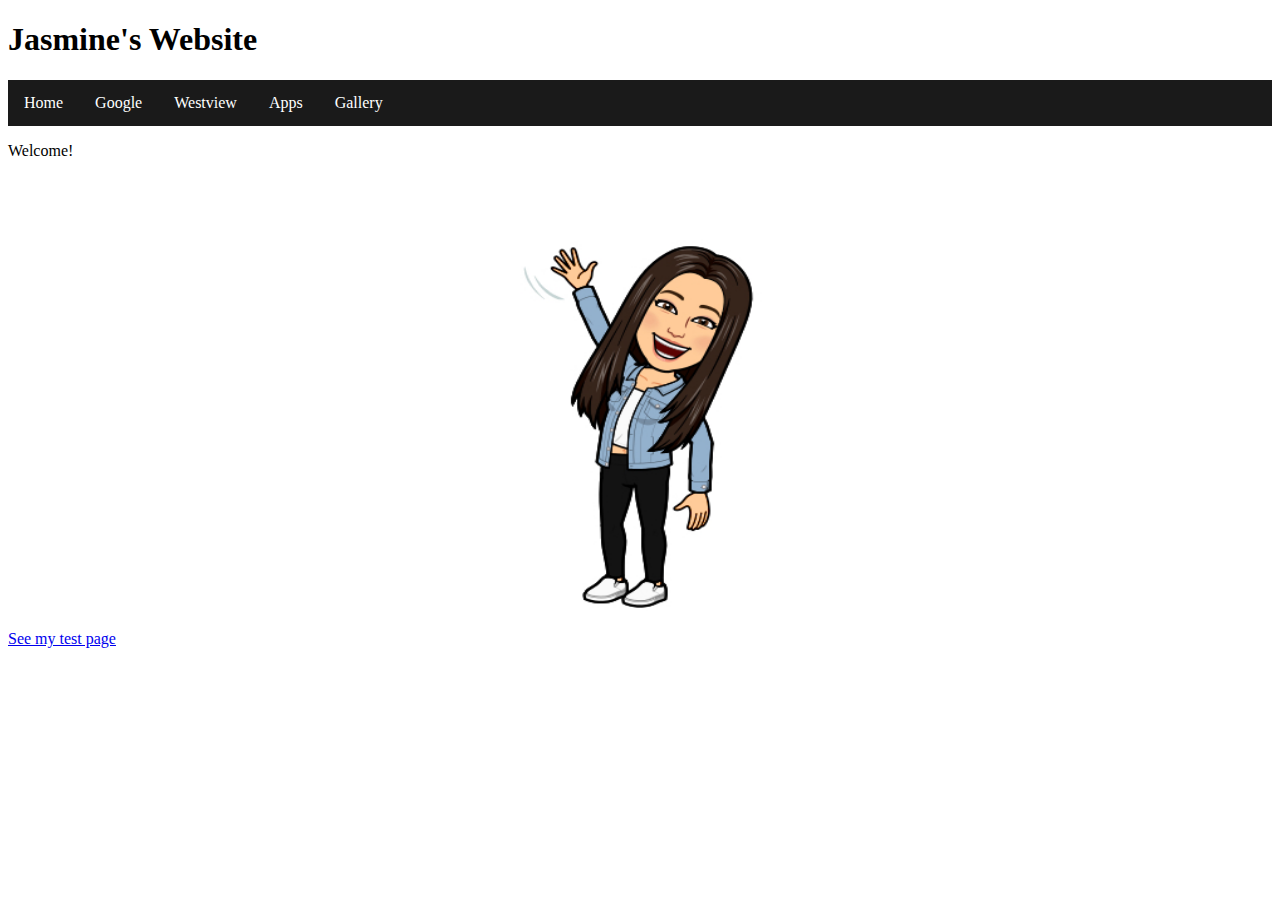
==== index.html @ 7c9a6c75 "Update index.html" ====
<!DOCTYPE html>
<html lang="en">

<style>
  ul {
  list-style-type: none;
  margin: 0;
  padding: 0;
  width: 100%
  left: 0;
  overflow: hidden;
  background-color:#1a1a1a;
}

li {
  float: left;
}

li a {
  display: block;
  color: white;
  text-align: center;
  padding: 14px 16px;
  text-decoration: none;
}

/* Change the link color to #111 (black) on hover */
li a:hover {
  background-color: #000;
}
 

 </style>
  <title> TAB Jasmine's Website</title>
</head>
 

</body>
  
  <div class="stuck"> 
    <h1> Jasmine's Website</h1>
  </div>
        

 
 
    <ul>
     <li><a href="index.html">Home</a></li>
     <li><a href="https://www.google.com">Google</a></li>
     <li><a href="https://www.powayusd.com/en-US/Schools/HS/WVHS/HOME">Westview</a></li>
     <li><a href="Apps.html">Apps</a></li>
      <li><a href="Gallery.html">Gallery</a></li>
   </ul>

 <div class="abs">
    <p> Welcome! </p>

  </div>

     <center>
     <img src= "IMG_6BF88DEDEA3D-1.jpeg" width="500" height="450">
     </center>


 
  <a href= "test.html" > See my test page </a>
     </p>
  </body>

</html>
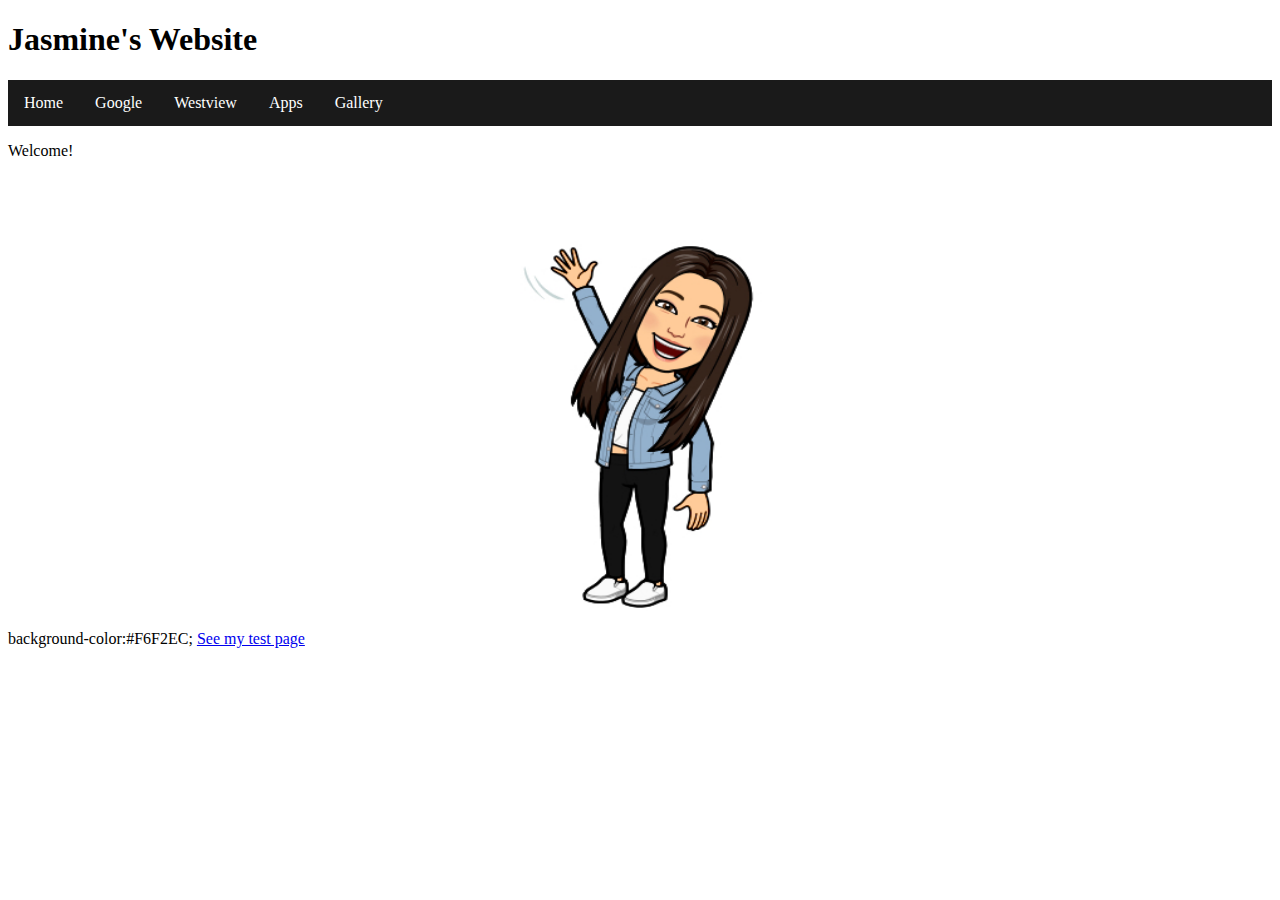
==== commit 29ca8840: "Update index.html" ====
--- a/index.html
+++ b/index.html
@@ -60,6 +60,7 @@
      <center>
      <img src= "IMG_6BF88DEDEA3D-1.jpeg" width="500" height="450">
      </center>
+background-color:#F6F2EC;
 
 
  
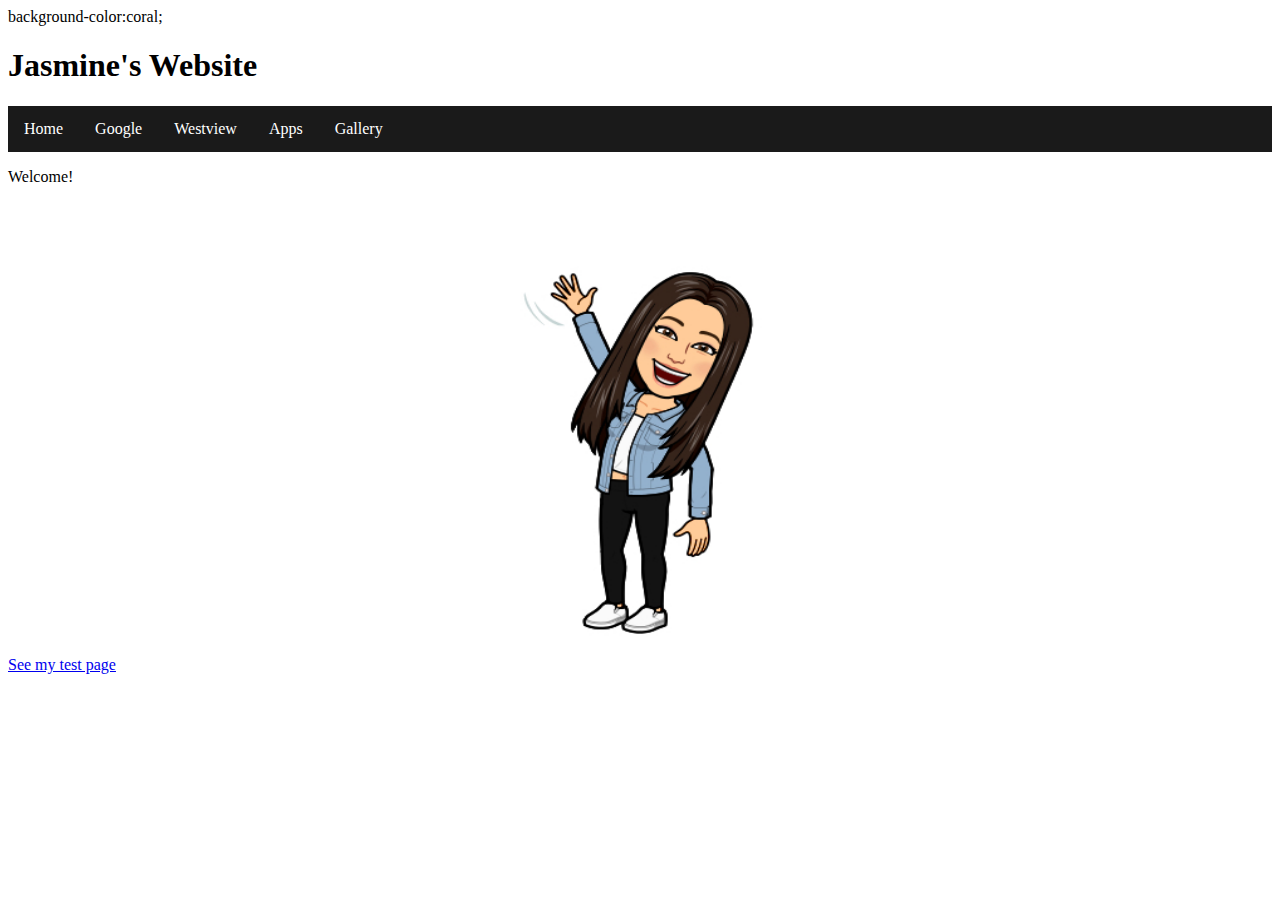
==== commit 1d77c826: "Update index.html" ====
--- a/index.html
+++ b/index.html
@@ -36,6 +36,7 @@
  
 
 </body>
+background-color:coral;  
   
   <div class="stuck"> 
     <h1> Jasmine's Website</h1>
@@ -60,7 +61,7 @@
      <center>
      <img src= "IMG_6BF88DEDEA3D-1.jpeg" width="500" height="450">
      </center>
-background-color:#F6F2EC;
+
 
 
  
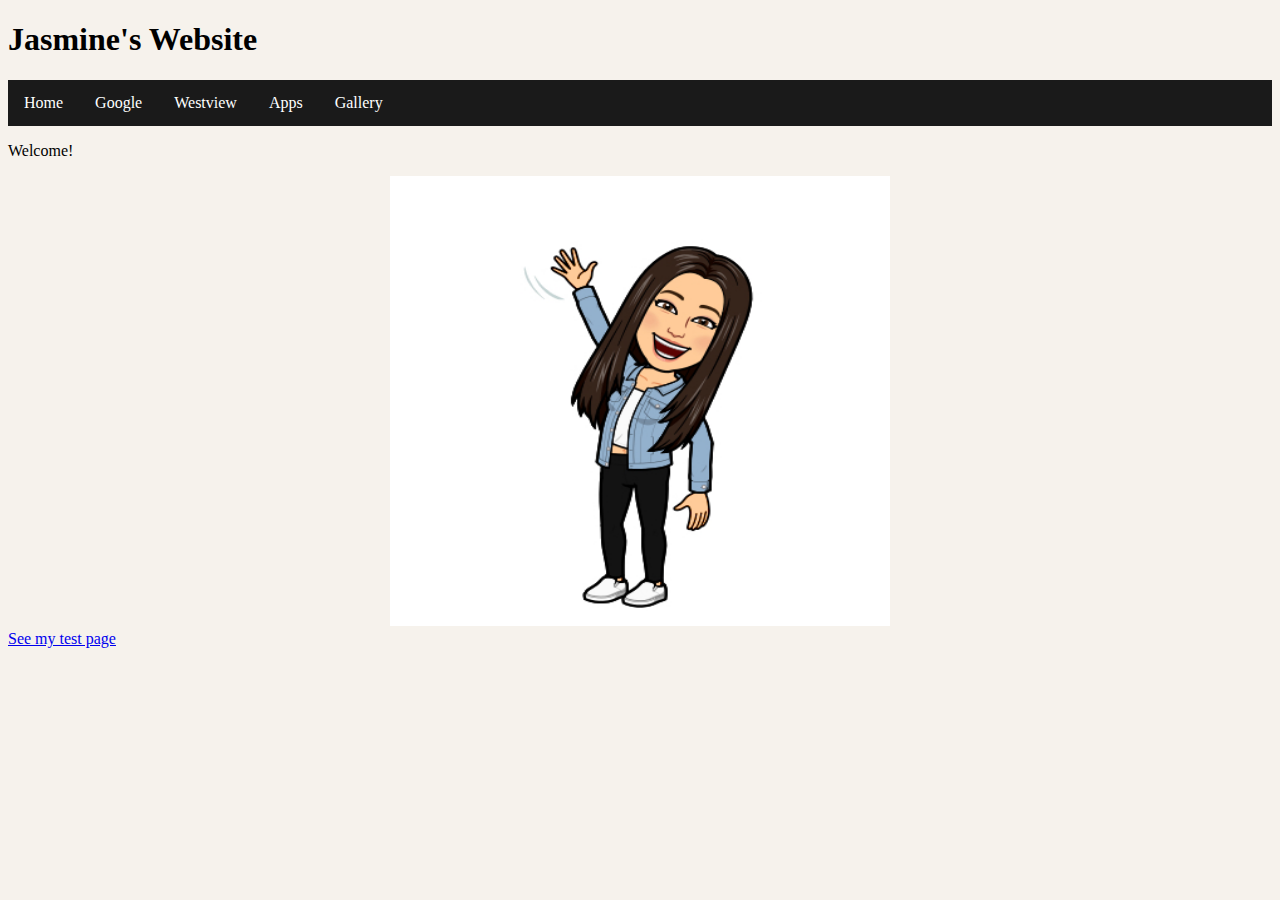
==== commit ffadf149: "Update index.html" ====
--- a/index.html
+++ b/index.html
@@ -2,6 +2,10 @@
 <html lang="en">
 
 <style>
+  body {
+    background-color: #F6F2EC
+  }
+  
   ul {
   list-style-type: none;
   margin: 0;
@@ -36,7 +40,7 @@
  
 
 </body>
-background-color:coral;  
+
   
   <div class="stuck"> 
     <h1> Jasmine's Website</h1>
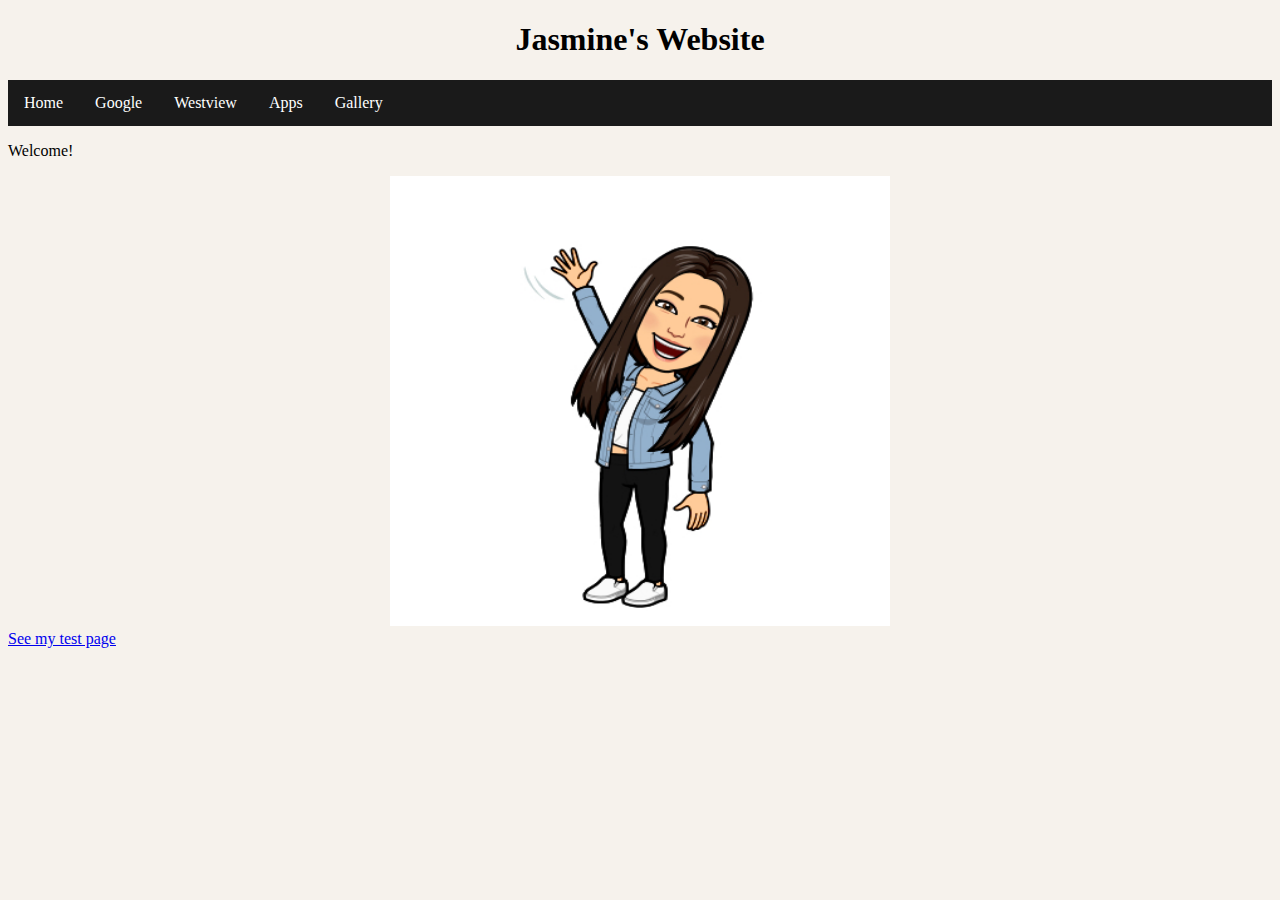
==== commit 68058dd0: "Update index.html" ====
--- a/index.html
+++ b/index.html
@@ -3,8 +3,11 @@
 
 <style>
   body {
-    background-color: #F6F2EC
-  }
+  background-color: #F6F2EC;
+}
+  h1 {
+    text-align: center;
+}
   
   ul {
   list-style-type: none;
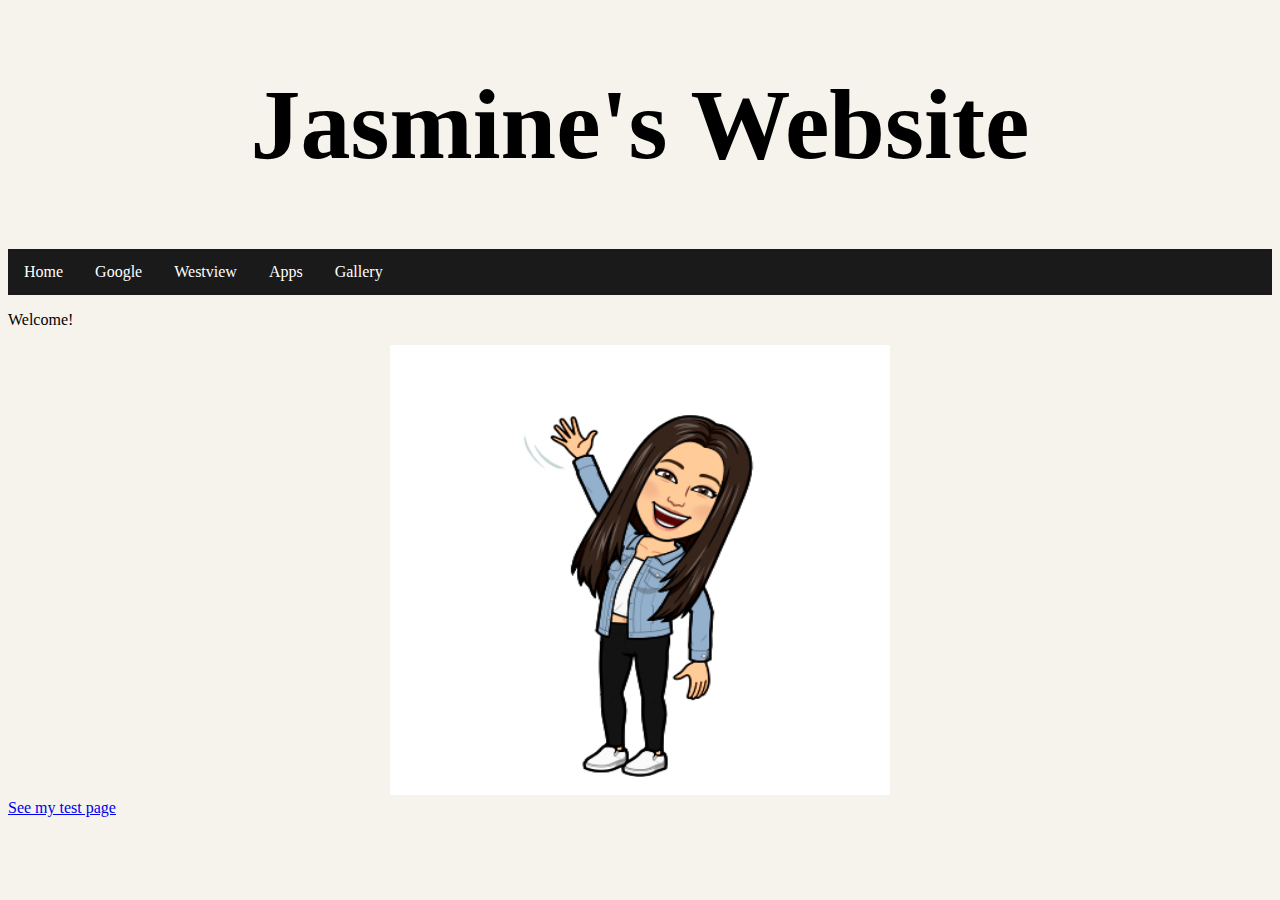
==== commit ee634adc: "Update index.html" ====
--- a/index.html
+++ b/index.html
@@ -7,6 +7,7 @@
 }
   h1 {
     text-align: center;
+     font-size: 100px;
 }
   
   ul {
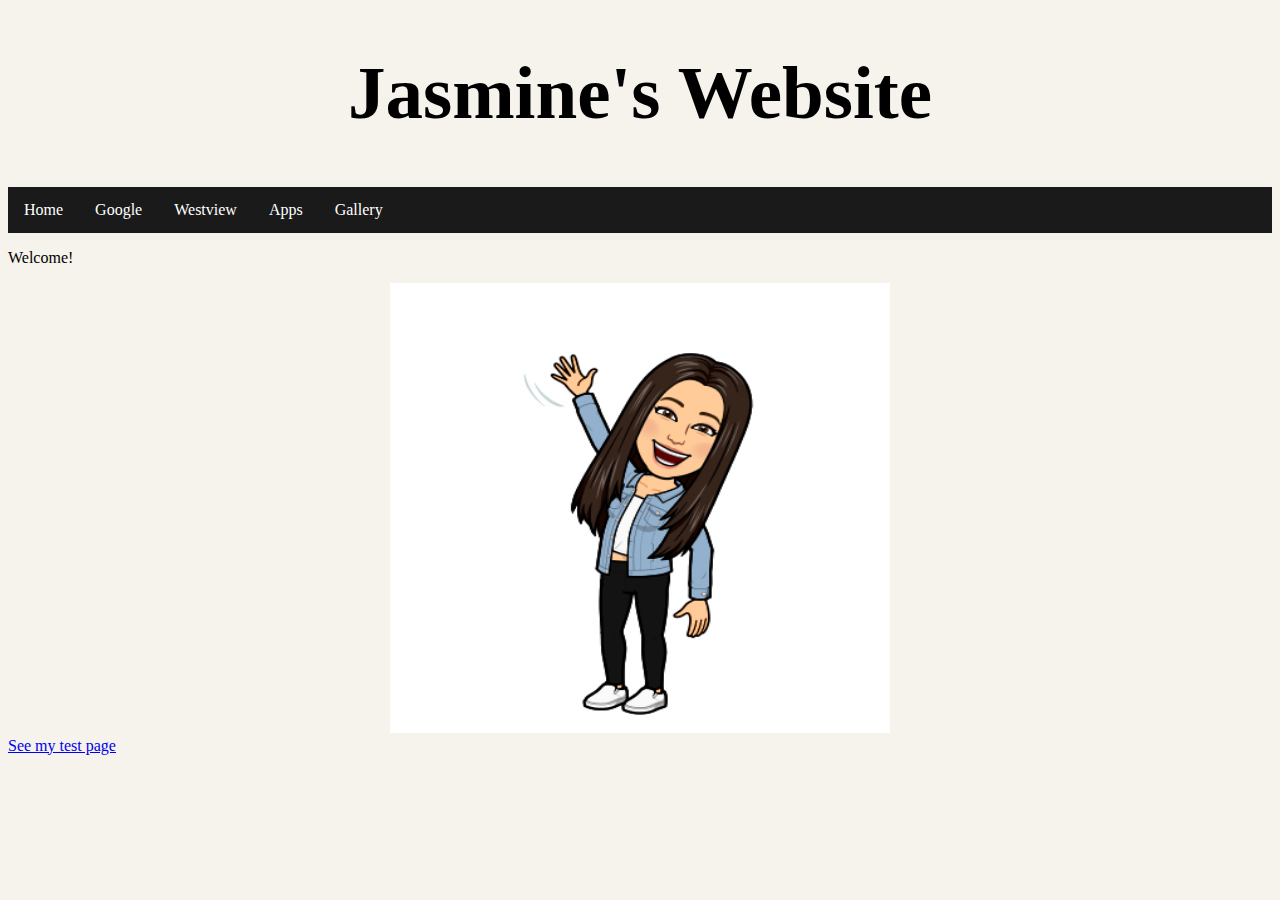
==== commit 9a0ed881: "Update index.html" ====
--- a/index.html
+++ b/index.html
@@ -7,7 +7,7 @@
 }
   h1 {
     text-align: center;
-     font-size: 100px;
+     font-size: 75px;
 }
   
   ul {
